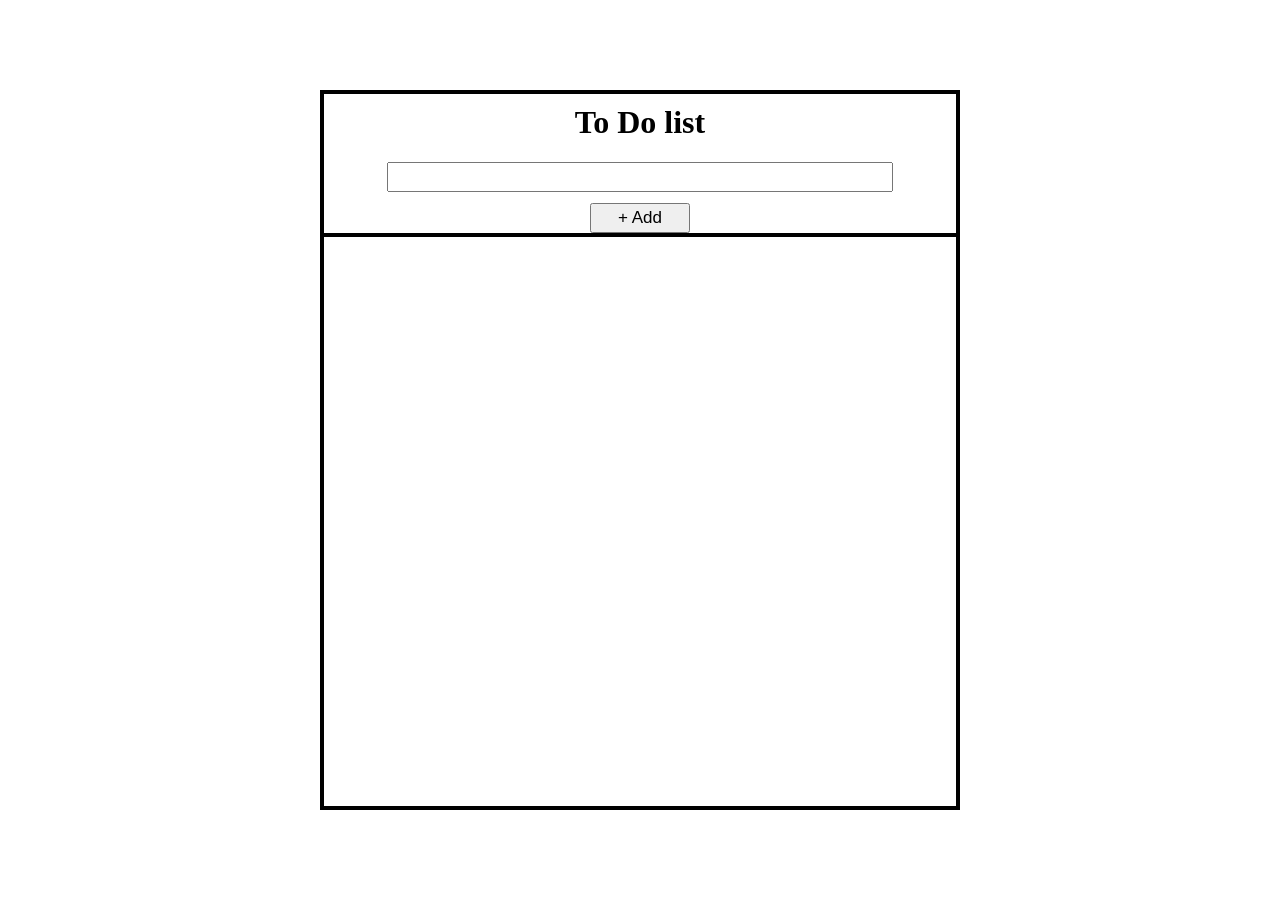
==== index.html @ c0091735 "chore: initial project setup with html, css, and js" ====
<!DOCTYPE html>
<html lang="en">
<head>
    <meta charset="UTF-8">
    <meta name="viewport" content="width=device-width, initial-scale=1.0">
    <title>Document</title>
    <link rel="stylesheet" href="style.css">
</head>
<body>

    <div class="page">
        <div id="main-box">

            <div id="input-part">
                <h1 id="heading">To Do list</h1>
                <input type="text" id="inpt">
                <button id="add-btn">+ Add</button>
            </div>

            <div id="output-part">
                <div id="output-div"></div>
            </div>

        </div>
    </div>
    <script src="script.js"></script>
</body>
</html>
---- style.css ----
*
{
    padding: 0;
    margin: 0;
    box-sizing: border-box;
}

body{
    height: 100vh;
    width: 100%;
}
.page
{
    height: 100%;
    width: 100%;

    display: flex;
    justify-content: center;
    align-items: center;
}

#main-box
{
    height: 80%;
    width: 50%;
    border: 2px solid black;
}

#input-part
{
    height: 20%;
    width: 100%;
    border: 2px solid black;

    display: flex;
    flex-direction: column;
    justify-content: space-between;
    align-items: center;
}

#heading
{
    margin: 10px;
}

#inpt
{
    height: 30px;
    width: 80%;
}

#add-btn
{
    height: 30px;
    width: 20%;
    max-width: 100px;
    font-size: 17px;
}

#output-part
{
    height: 80%;
    width: 100%;
    border: 2px solid black;

    overflow-y: auto;
    padding-top: 20px;
    padding-bottom: 20px;
}

#output-div
{
    height: auto;
    width: 100%;

    display: flex;
    flex-direction: column;
    align-items: center;

    gap: 10px;
}

.output-box
{
    min-height: 50px;
    width: 90%;
    word-break: break-all;
    border: 2px solid black;

    display: flex;
    justify-content: space-around;
    align-items: center;
    gap: 10px;
}

.output-box span {
    word-break: break-word;
    flex: 1;
}

.delete-btn
{
    height: 20px;
    width: 50px;
    color: white;
    border: none;
    background-color: rgb(231, 57, 57);
    margin-right: 10px;
}

.delete-btn:hover
{
    background-color: rgb(204, 22, 22);
}

.check-box
{
    height: 18px;
    width: 18px;
    cursor: pointer;
}

.completed
{
    text-decoration: line-through;
    color: grey;
}
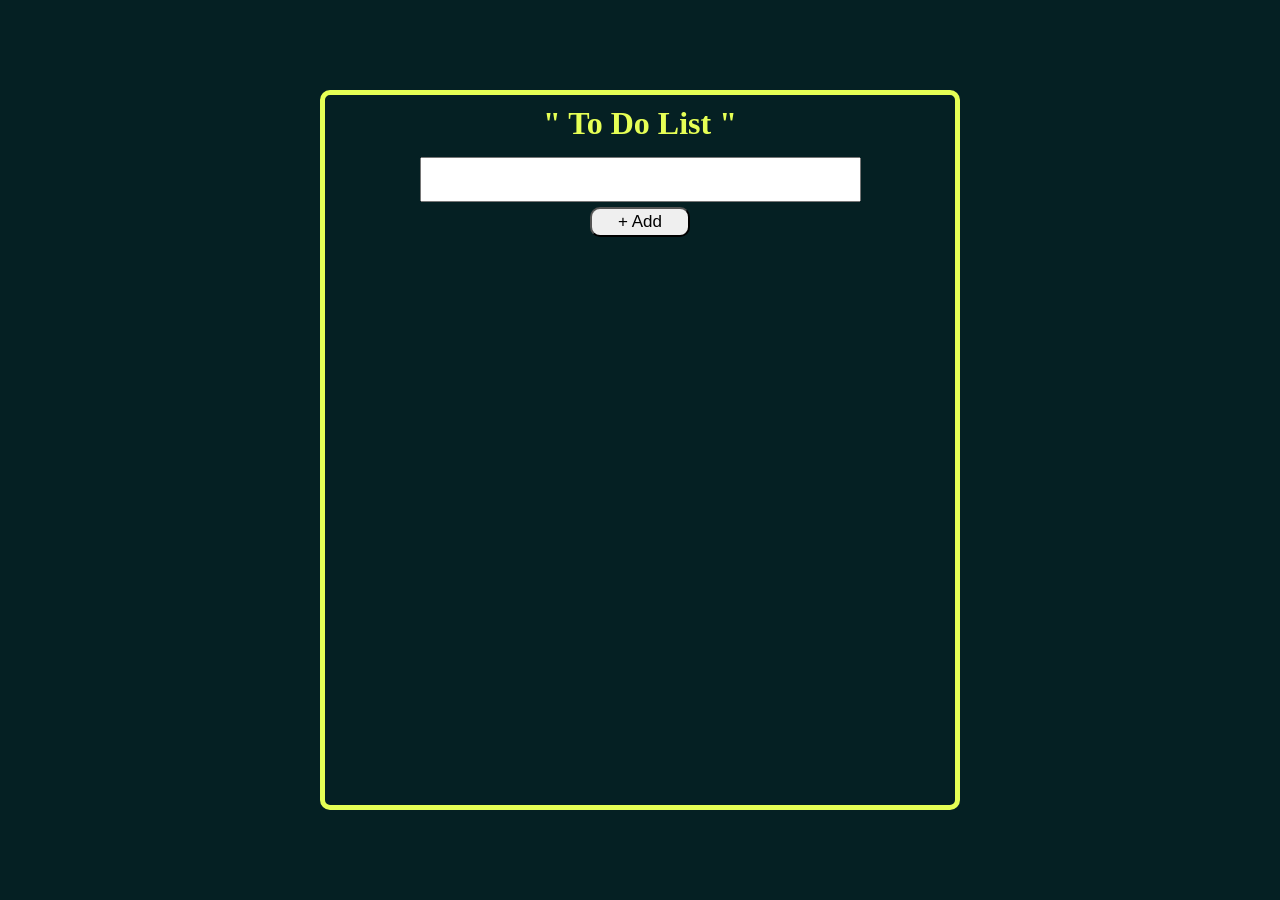
==== commit 0635a571: "feat: Added the control of Enter Button" ====
--- a/index.html
+++ b/index.html
@@ -12,7 +12,7 @@
         <div id="main-box">
 
             <div id="input-part">
-                <h1 id="heading">To Do list</h1>
+                <h1 id="heading">" To Do List "</h1>
                 <input type="text" id="inpt">
                 <button id="add-btn">+ Add</button>
             </div>
--- a/style.css
+++ b/style.css
@@ -17,20 +17,23 @@
     display: flex;
     justify-content: center;
     align-items: center;
+
+    background-color: #052023;
 }
 
 #main-box
 {
     height: 80%;
     width: 50%;
-    border: 2px solid black;
+
+    border: #e6ff55 5px solid;
+    border-radius: 10px;
 }
 
 #input-part
 {
     height: 20%;
     width: 100%;
-    border: 2px solid black;
 
     display: flex;
     flex-direction: column;
@@ -41,12 +44,13 @@
 #heading
 {
     margin: 10px;
+    color: #e6ff55;
 }
 
 #inpt
 {
-    height: 30px;
-    width: 80%;
+    height: 45px;
+    width: 70%;
 }
 
 #add-btn
@@ -55,13 +59,14 @@
     width: 20%;
     max-width: 100px;
     font-size: 17px;
+
+    border-radius: 10px;
 }
 
 #output-part
 {
     height: 80%;
     width: 100%;
-    border: 2px solid black;
 
     overflow-y: auto;
     padding-top: 20px;
@@ -77,20 +82,30 @@
     flex-direction: column;
     align-items: center;
 
-    gap: 10px;
+    gap: 15px;
 }
 
 .output-box
 {
-    min-height: 50px;
+    min-height: 40px;
     width: 90%;
     word-break: break-all;
-    border: 2px solid black;
+    padding-left: 10px;
+    border-radius: 10px;
 
     display: flex;
     justify-content: space-around;
     align-items: center;
+    background-color: #e6ff55;
     gap: 10px;
+
+    transition: transform 0.8s ease, box-shadow 0.3s ease;
+}
+
+.output-box:hover
+{
+    scale: 1.05;
+    box-shadow: 0 4px 15px rgba(0, 0, 0, 0.2);
 }
 
 .output-box span {
@@ -118,6 +133,8 @@
     height: 18px;
     width: 18px;
     cursor: pointer;
+
+    color: #052023;
 }
 
 .completed
